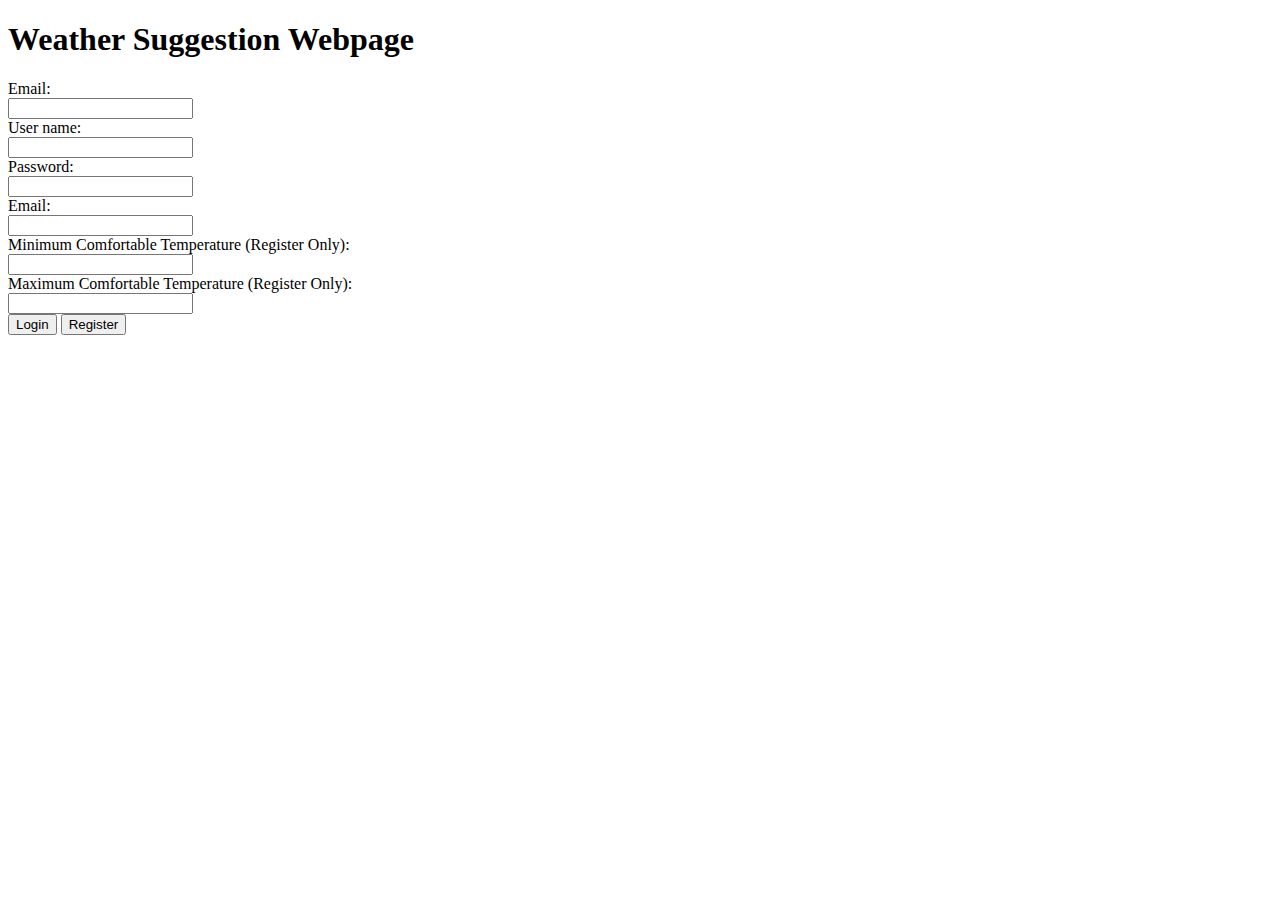
==== templates/index.html @ 5cf18460 "Merge remote-tracking branch 'origin/main'" ====
<!DOCTYPE html>
<html>
<title>Webpage</title>
<body>
<h1>Weather Suggestion Webpage</h1>
<form method="post" >
  <label for="email">Email:</label><br>
  <input type="text" id="email" name="email"><br>
  <label for="uname">User name:</label><br>
  <input type="text" id="uname" name="uname"><br>
  <label for="pword">Password:</label><br>
  <input type="password" id="pword" name="pword"><br>
  <label for="email">Email:</label><br>
  <input type="text" id="email" name="email"><br>
  <label for="mint">Minimum Comfortable Temperature (Register Only):</label><br>
  <input type="text" id="mint" name="mint"><br>
  <label for="maxt">Maximum Comfortable Temperature (Register Only):</label><br>
  <input type="text" id="maxt" name="maxt"><br>
  <input type="submit" formaction="/login" value="Login">
  <input type="submit" formaction="/register" value="Register">
</form>
</body>
</html>
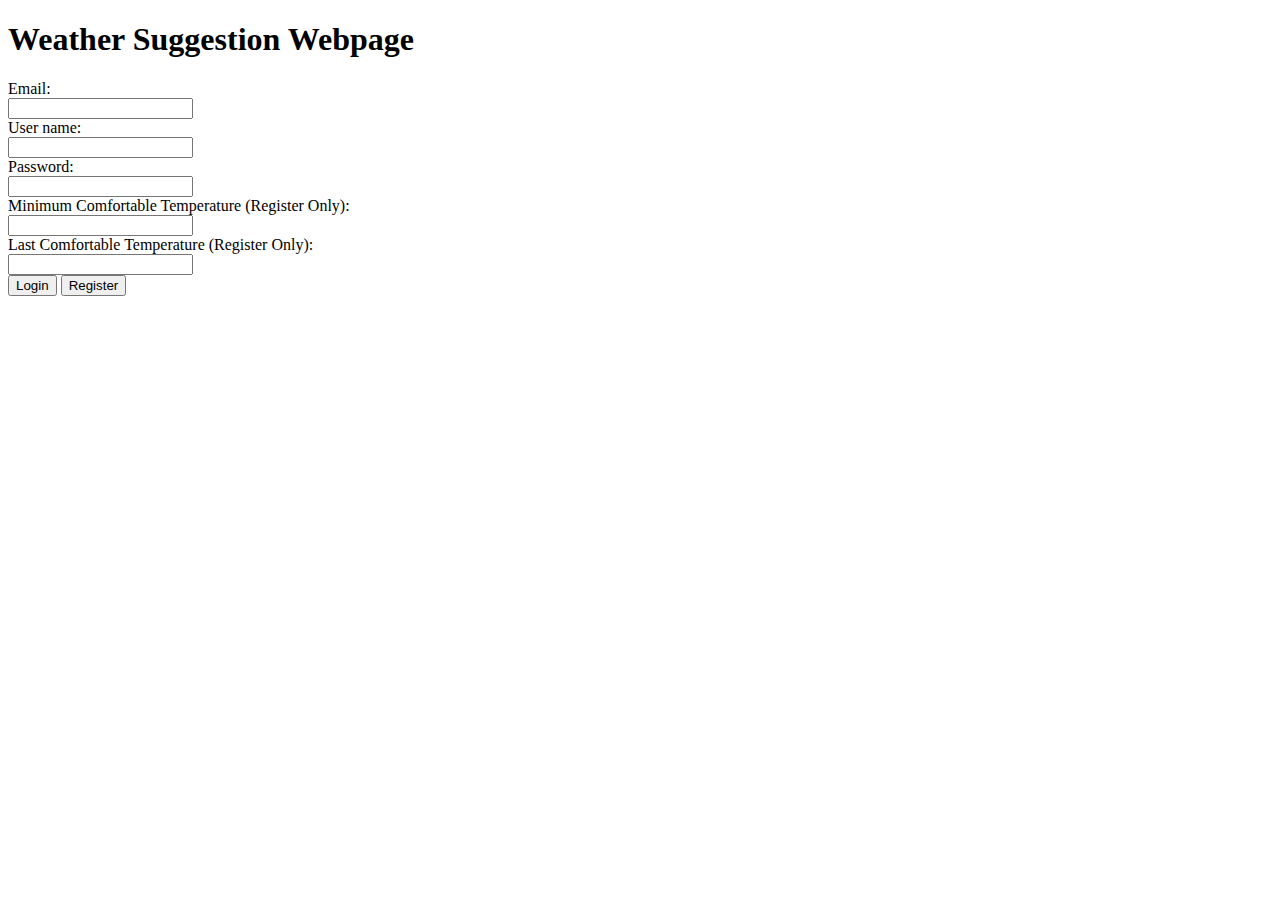
==== commit ca18b0ea: "cide" ====
--- a/templates/index.html
+++ b/templates/index.html
@@ -10,11 +10,9 @@
   <input type="text" id="uname" name="uname"><br>
   <label for="pword">Password:</label><br>
   <input type="password" id="pword" name="pword"><br>
-  <label for="email">Email:</label><br>
-  <input type="text" id="email" name="email"><br>
   <label for="mint">Minimum Comfortable Temperature (Register Only):</label><br>
   <input type="text" id="mint" name="mint"><br>
-  <label for="maxt">Maximum Comfortable Temperature (Register Only):</label><br>
+  <label for="maxt">Last Comfortable Temperature (Register Only):</label><br>
   <input type="text" id="maxt" name="maxt"><br>
   <input type="submit" formaction="/login" value="Login">
   <input type="submit" formaction="/register" value="Register">
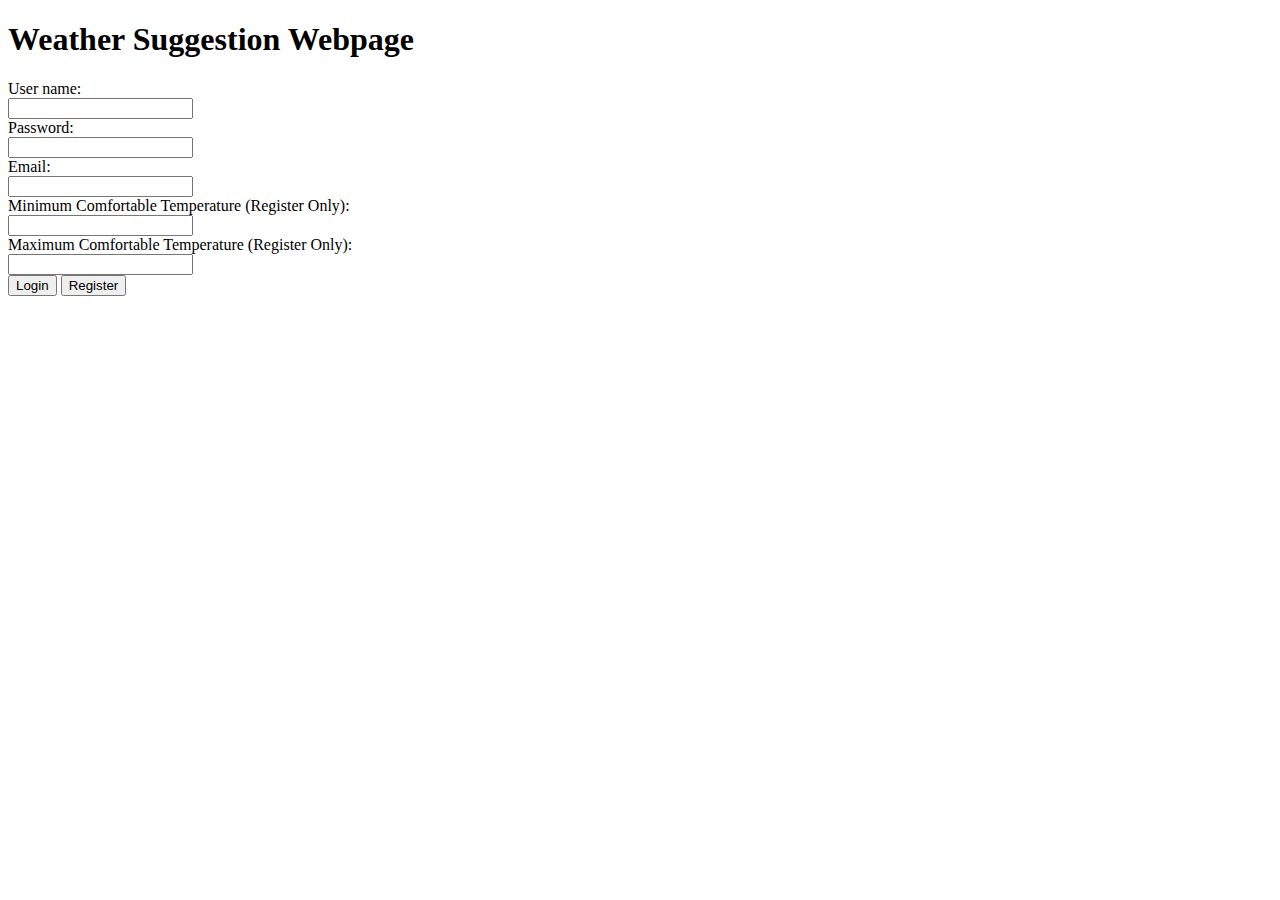
==== commit 3c7d801b: "Let users upload files + sort loaded files" ====
--- a/templates/index.html
+++ b/templates/index.html
@@ -4,15 +4,15 @@
 <body>
 <h1>Weather Suggestion Webpage</h1>
 <form method="post" >
-  <label for="email">Email:</label><br>
-  <input type="text" id="email" name="email"><br>
   <label for="uname">User name:</label><br>
   <input type="text" id="uname" name="uname"><br>
   <label for="pword">Password:</label><br>
   <input type="password" id="pword" name="pword"><br>
+  <label for="email">Email:</label><br>
+  <input type="text" id="email" name="email"><br>
   <label for="mint">Minimum Comfortable Temperature (Register Only):</label><br>
   <input type="text" id="mint" name="mint"><br>
-  <label for="maxt">Last Comfortable Temperature (Register Only):</label><br>
+  <label for="maxt">Maximum Comfortable Temperature (Register Only):</label><br>
   <input type="text" id="maxt" name="maxt"><br>
   <input type="submit" formaction="/login" value="Login">
   <input type="submit" formaction="/register" value="Register">
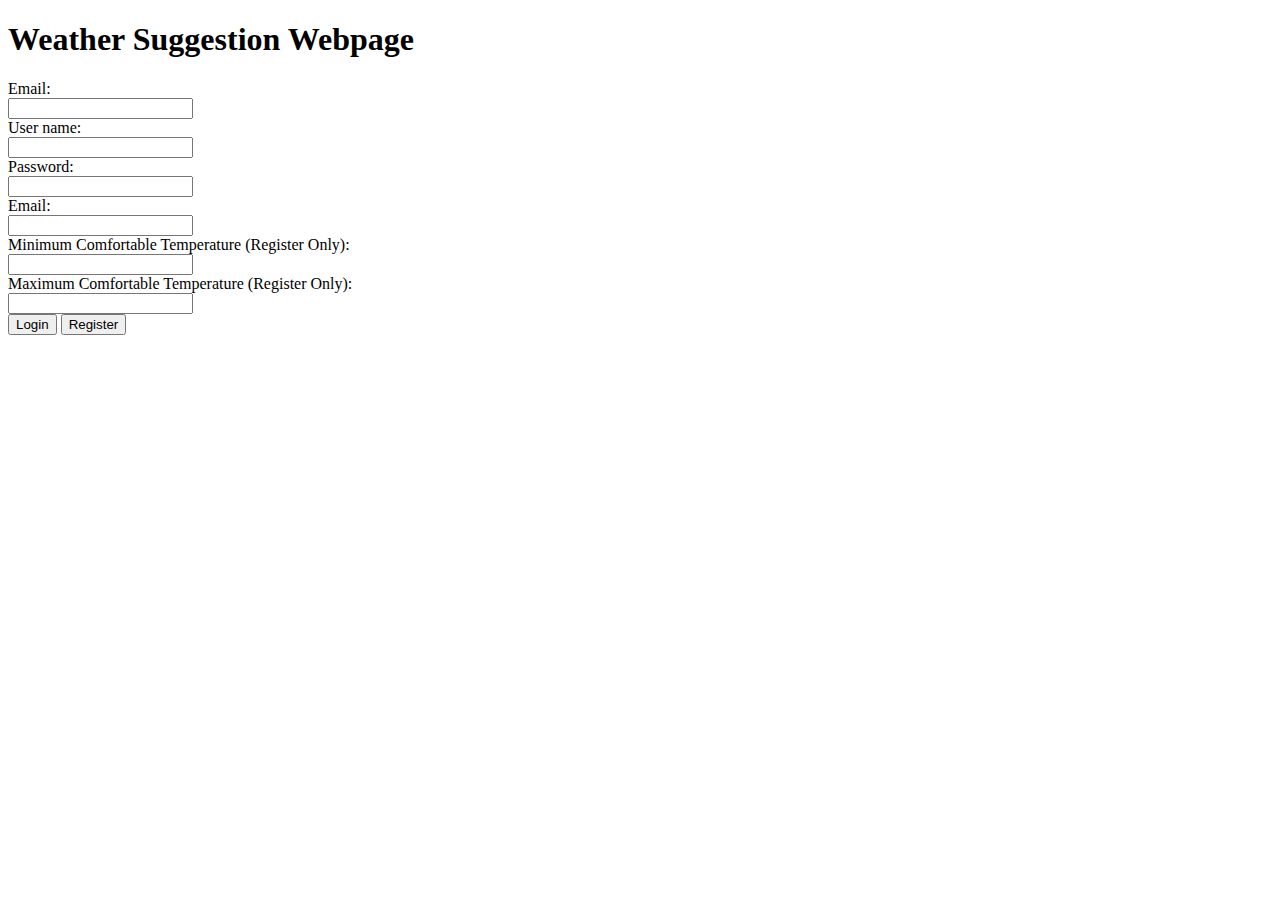
==== commit 3a26eeec: "Merge remote-tracking branch 'origin/main'" ====
--- a/templates/index.html
+++ b/templates/index.html
@@ -4,6 +4,8 @@
 <body>
 <h1>Weather Suggestion Webpage</h1>
 <form method="post" >
+  <label for="email">Email:</label><br>
+  <input type="text" id="email" name="email"><br>
   <label for="uname">User name:</label><br>
   <input type="text" id="uname" name="uname"><br>
   <label for="pword">Password:</label><br>
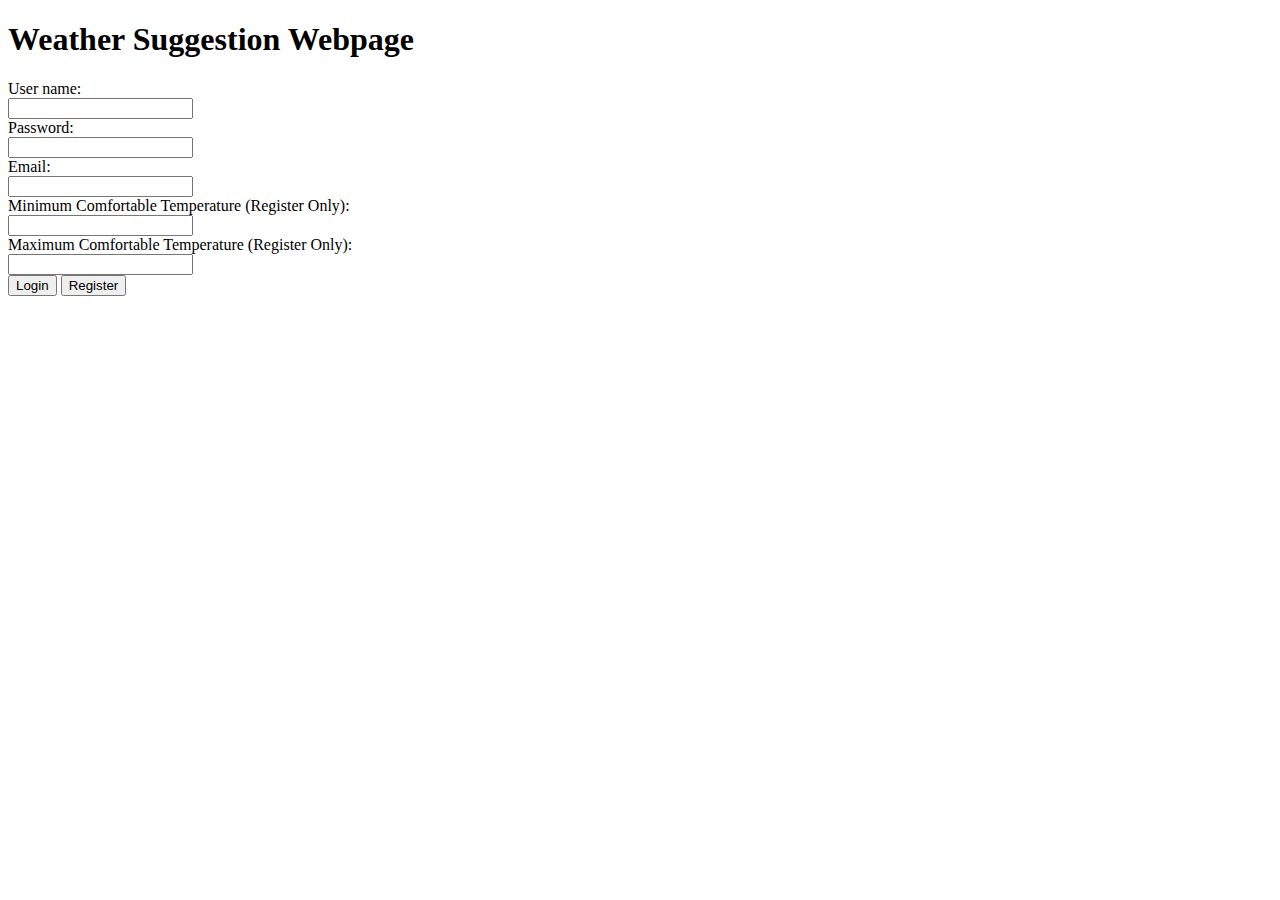
==== commit fd1478c5: "Some fixes" ====
--- a/templates/index.html
+++ b/templates/index.html
@@ -4,8 +4,6 @@
 <body>
 <h1>Weather Suggestion Webpage</h1>
 <form method="post" >
-  <label for="email">Email:</label><br>
-  <input type="text" id="email" name="email"><br>
   <label for="uname">User name:</label><br>
   <input type="text" id="uname" name="uname"><br>
   <label for="pword">Password:</label><br>
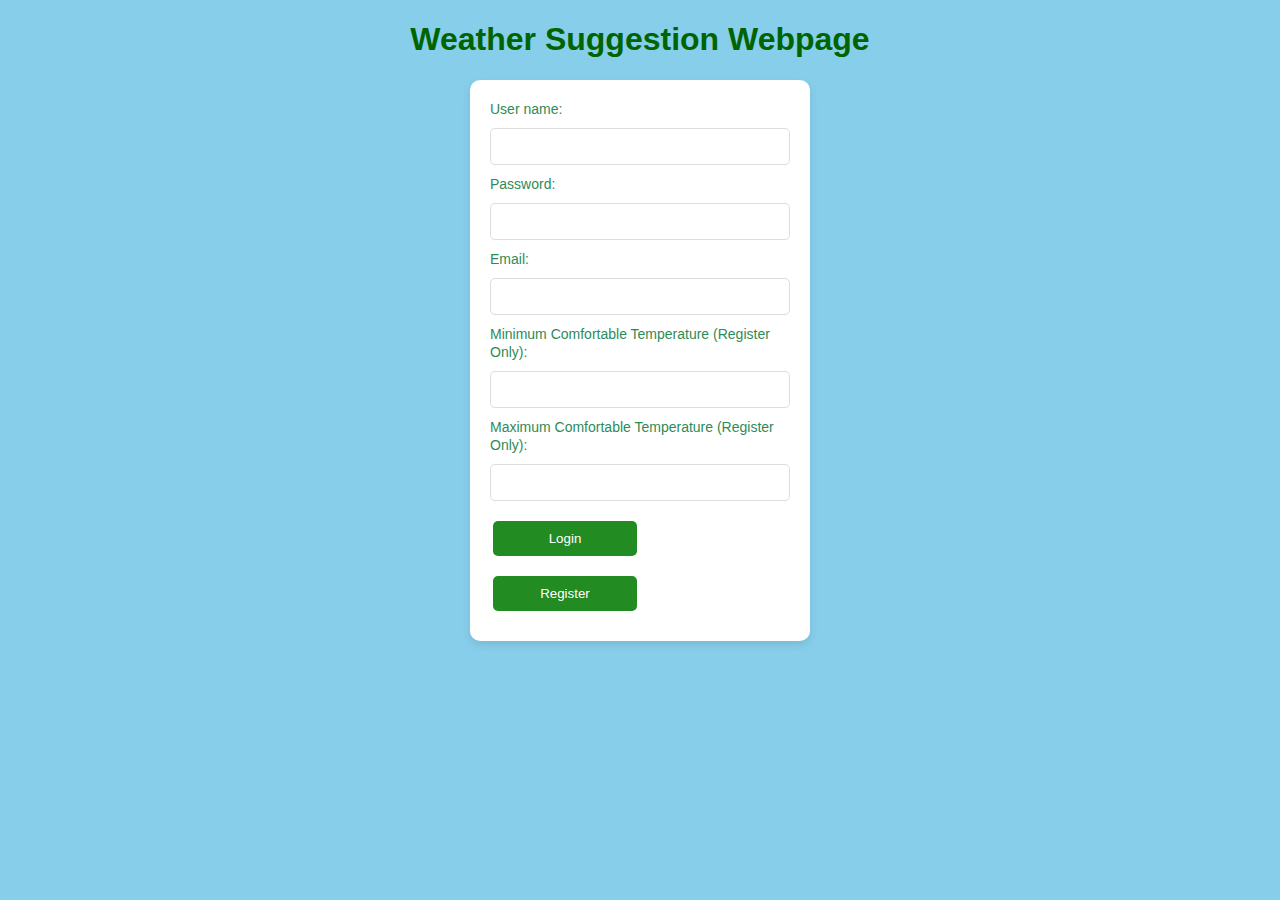
==== commit 381043d0: "code" ====
--- a/templates/index.html
+++ b/templates/index.html
@@ -1,21 +1,74 @@
 <!DOCTYPE html>
 <html>
 <title>Webpage</title>
+<head>
+  <style>
+    body {
+      background-color: #87ceeb; /* Sky blue background */
+      font-family: Arial, sans-serif;
+    }
+    h1 {
+      color: #006400; /* Dark green for the header */
+      text-align: center;
+    }
+    form {
+      background-color: #ffffff; /* White background for the form */
+      padding: 20px;
+      border-radius: 10px;
+      width: 300px;
+      margin: 0 auto;
+      box-shadow: 0px 4px 8px rgba(0, 0, 0, 0.1);
+    }
+    label {
+      font-size: 14px;
+      color: #2e8b57; /* Sea green text color for labels */
+    }
+    input[type="text"], input[type="password"] {
+      width: 100%;
+      padding: 10px;
+      margin: 10px 0;
+      border: 1px solid #ddd;
+      border-radius: 5px;
+      box-sizing: border-box; /* Ensures padding doesn't affect width */
+    }
+    input[type="submit"] {
+      width: 48%;
+      padding: 10px;
+      margin: 10px 1% 10px 1%;
+      border: none;
+      border-radius: 5px;
+      color: white;
+      cursor: pointer;
+      box-sizing: border-box; /* Ensures padding doesn't affect width */
+    }
+    /* Login button (first submit button) */
+    input[type="submit"][value="Login"] {
+      background-color: #228b22; /* Forest green for login button */
+    }
+    /* Register button (second submit button) */
+    input[type="submit"][value="Register"] {
+      background-color: #228b22; /* Forest green for register button */
+    }
+    input[type="submit"]:hover {
+      opacity: 0.8;
+    }
+  </style>
+</head>
 <body>
-<h1>Weather Suggestion Webpage</h1>
-<form method="post" >
-  <label for="uname">User name:</label><br>
-  <input type="text" id="uname" name="uname"><br>
-  <label for="pword">Password:</label><br>
-  <input type="password" id="pword" name="pword"><br>
-  <label for="email">Email:</label><br>
-  <input type="text" id="email" name="email"><br>
-  <label for="mint">Minimum Comfortable Temperature (Register Only):</label><br>
-  <input type="text" id="mint" name="mint"><br>
-  <label for="maxt">Maximum Comfortable Temperature (Register Only):</label><br>
-  <input type="text" id="maxt" name="maxt"><br>
-  <input type="submit" formaction="/login" value="Login">
-  <input type="submit" formaction="/register" value="Register">
-</form>
+  <h1>Weather Suggestion Webpage</h1>
+  <form method="post">
+    <label for="uname">User name:</label><br>
+    <input type="text" id="uname" name="uname"><br>
+    <label for="pword">Password:</label><br>
+    <input type="password" id="pword" name="pword"><br>
+    <label for="email">Email:</label><br>
+    <input type="text" id="email" name="email"><br>
+    <label for="mint">Minimum Comfortable Temperature (Register Only):</label><br>
+    <input type="text" id="mint" name="mint"><br>
+    <label for="maxt">Maximum Comfortable Temperature (Register Only):</label><br>
+    <input type="text" id="maxt" name="maxt"><br>
+    <input type="submit" formaction="/login" value="Login">
+    <input type="submit" formaction="/register" value="Register">
+  </form>
 </body>
-</html>+</html>
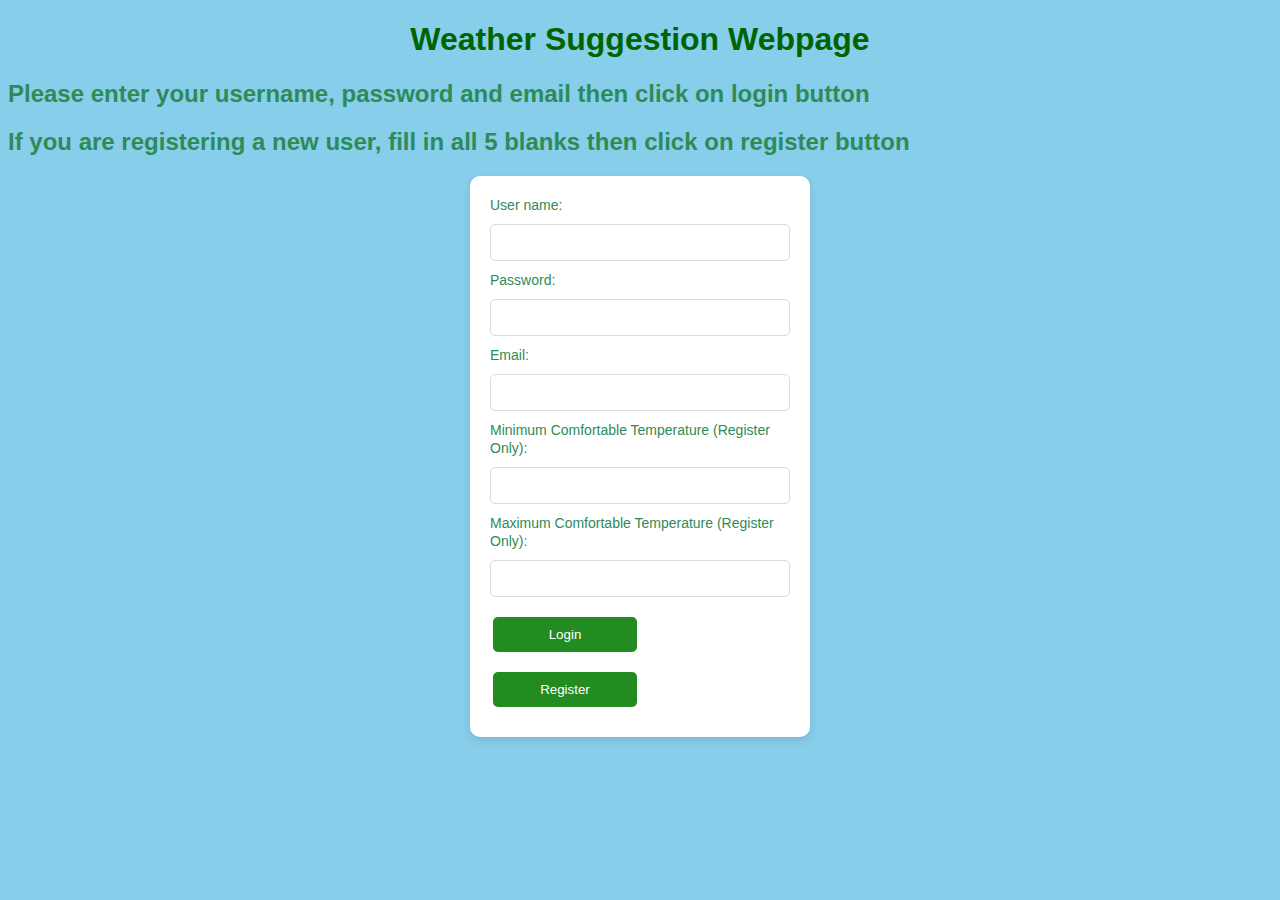
==== commit 90fb1b92: "change login" ====
--- a/templates/index.html
+++ b/templates/index.html
@@ -10,6 +10,9 @@
     h1 {
       color: #006400; /* Dark green for the header */
       text-align: center;
+    }
+    h2, h3 {
+      color: #2e8b57;
     }
     form {
       background-color: #ffffff; /* White background for the form */
@@ -56,6 +59,8 @@
 </head>
 <body>
   <h1>Weather Suggestion Webpage</h1>
+  <h2>Please enter your username, password and email then click on login button</h2>
+  <h2>If you are registering a new user, fill in all 5 blanks then click on register button</h2>
   <form method="post">
     <label for="uname">User name:</label><br>
     <input type="text" id="uname" name="uname"><br>
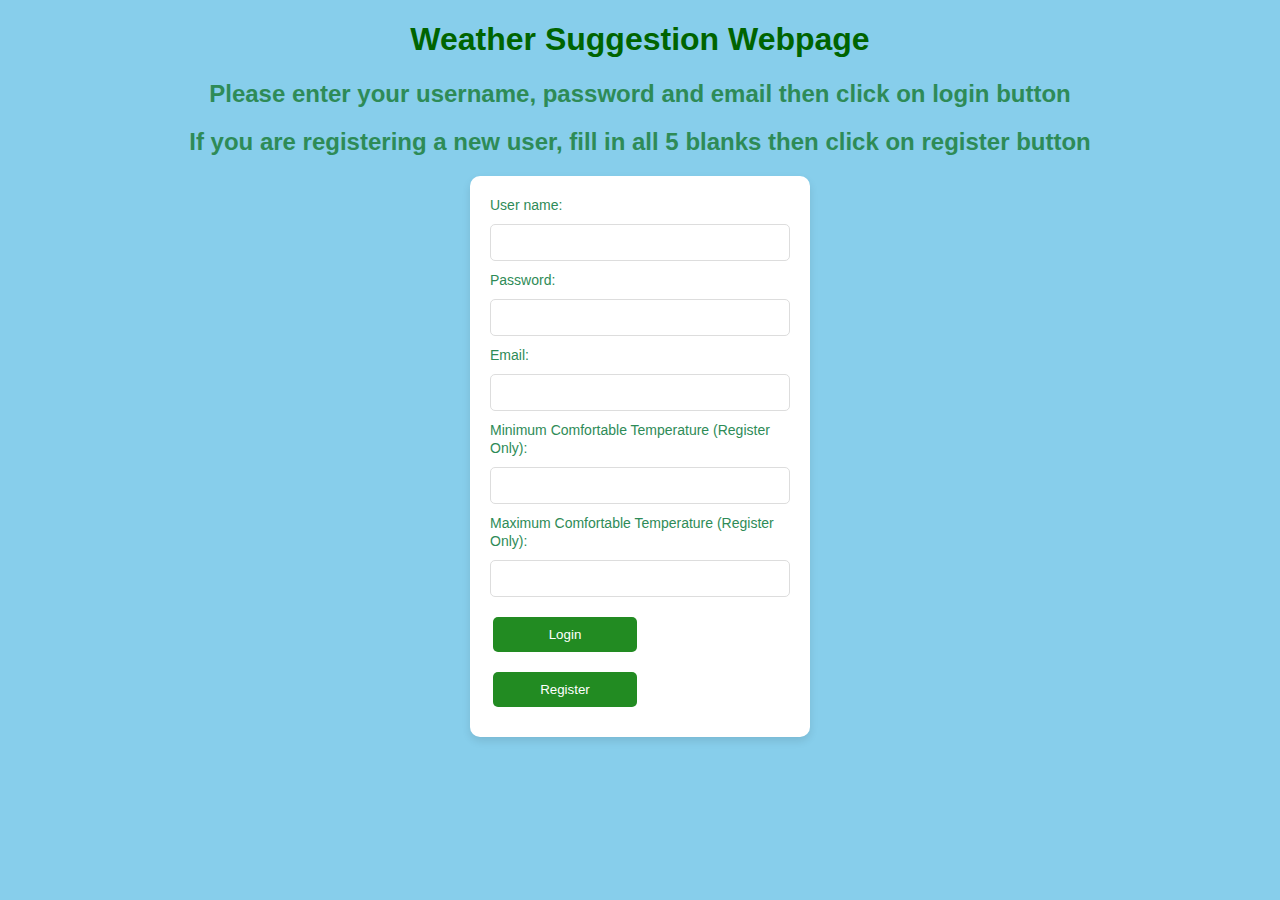
==== commit c84e5a2c: "index formatting" ====
--- a/templates/index.html
+++ b/templates/index.html
@@ -13,6 +13,7 @@
     }
     h2, h3 {
       color: #2e8b57;
+      text-align: center;
     }
     form {
       background-color: #ffffff; /* White background for the form */
